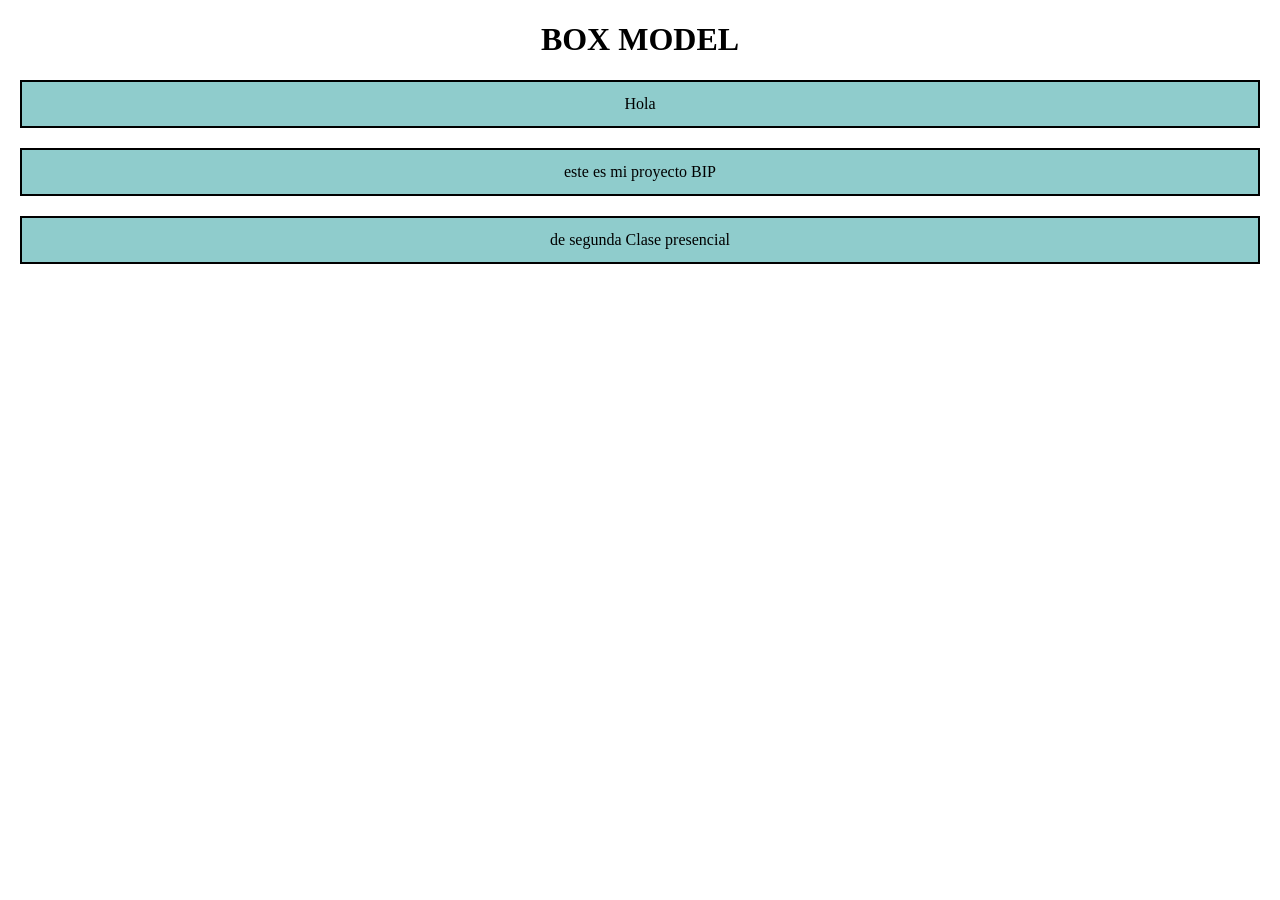
==== Box_Model/index.html @ d8b3d61c "Box model" ====
<!doctype html>
<html lang="en">
  <head>
    <meta charset="UTF-8" />
    <meta name="viewport" content="width=device-width, initial-scale=1.0" />
    <title>Box Model</title>
    <link rel="stylesheet" href="style.css" />
  </head>
  
  <body>
    <h1>BOX MODEL</h1>
    <p>Hola</p>
    <p>este es mi proyecto BIP</p>
    <p>de segunda Clase presencial</p>
  </body>
</html>
---- Box_Model/style.css ----
body {
    margin: 0;
}
h1 {
    text-align: center
    ;
}
P {
    background-color: rgb(143, 204, 204);
    border: 2px solid black;
    padding: 13px;
    text-align: center;
    /* margin: 10px 0px 15px 0px; */
    margin: 20px;

}
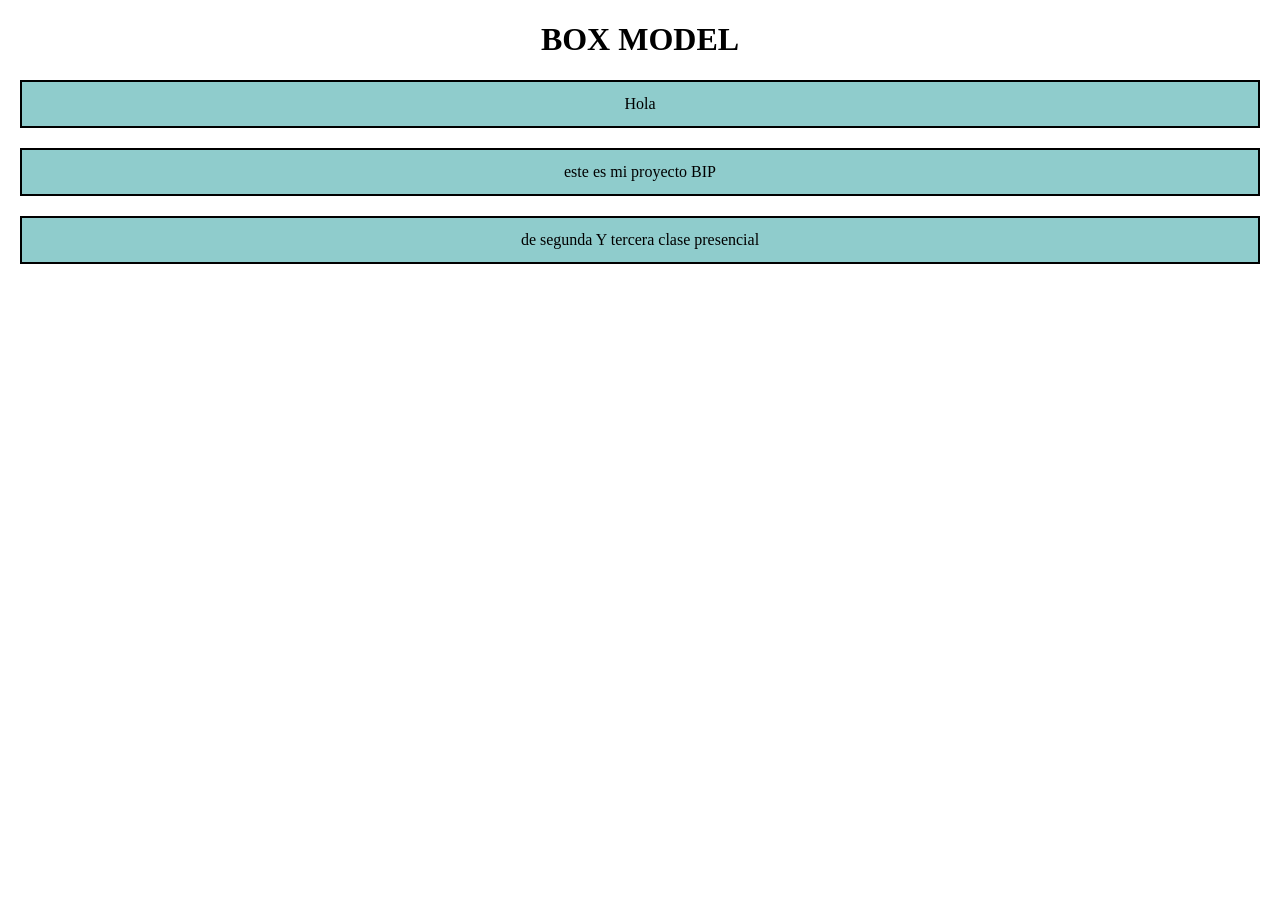
==== commit 2368a5f8: "Tercera clase" ====
--- a/Box_Model/index.html
+++ b/Box_Model/index.html
@@ -11,6 +11,6 @@
     <h1>BOX MODEL</h1>
     <p>Hola</p>
     <p>este es mi proyecto BIP</p>
-    <p>de segunda Clase presencial</p>
+    <p>de segunda Y tercera clase presencial</p>
   </body>
 </html>
